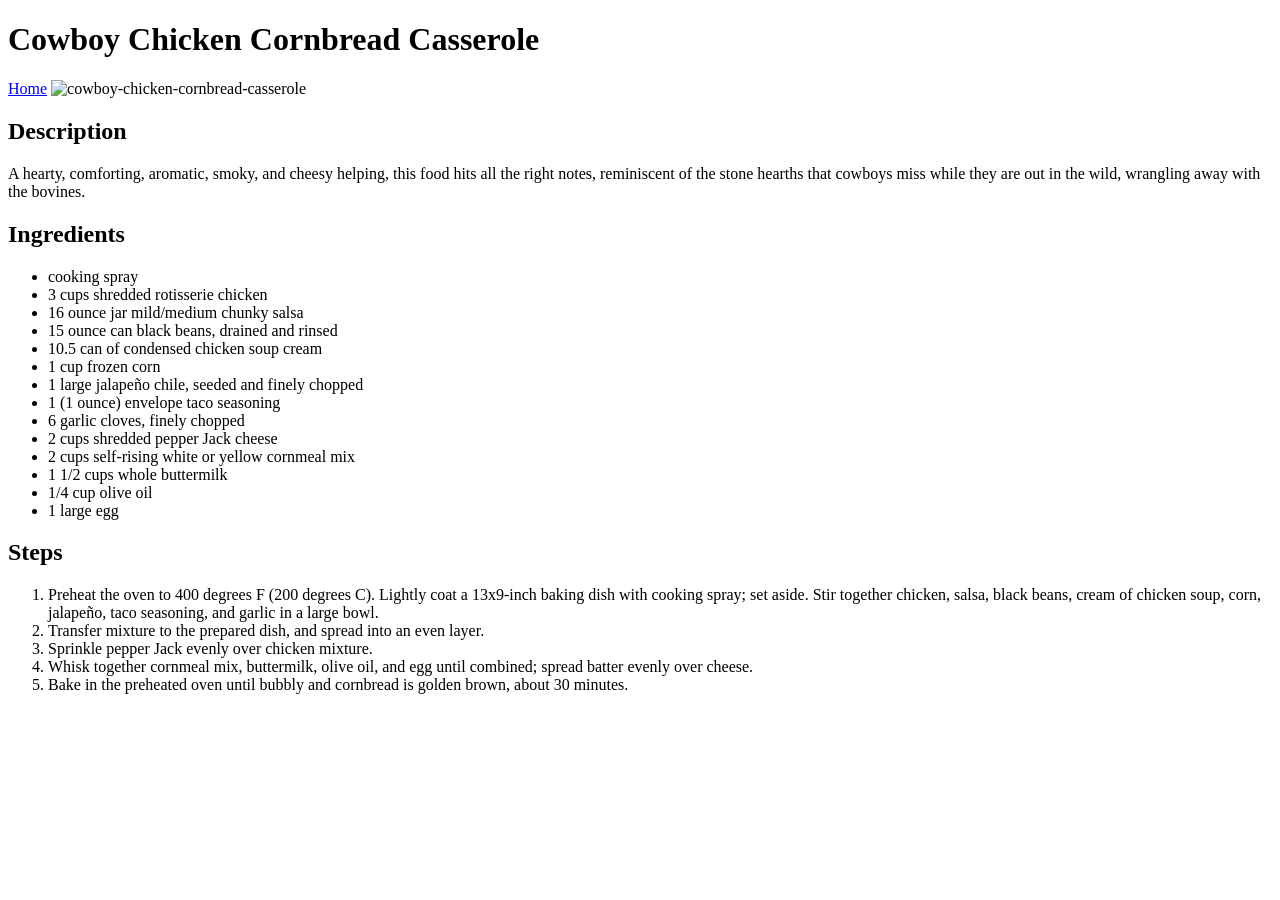
==== recipes/cowboy-chicken-cornbread-casserole.html @ 93ba4c52 "modified recipes and pages" ====
<!DOCTYPE html>
<html lang="en">
<head>
    <meta charset="UTF-8">
    <title>cowboy-chicken-cornbread-casserole</title>
</head>
<body>
    <h1>Cowboy Chicken Cornbread Casserole</h1>
    <a href="../index.html">Home</a>
    <img src="../images/cowboychickencasserole.jpg" alt="cowboy-chicken-cornbread-casserole">
    <h2>Description</h2>
    <p>A hearty, comforting, aromatic, smoky, and cheesy helping, this food hits all the right notes, reminiscent of the stone hearths that cowboys miss while they are out in the wild, wrangling away with the bovines.</p>
    <h2>Ingredients</h2>
    <ul>
        <li>cooking spray</li>
        <li>3 cups shredded rotisserie chicken</li>
        <li>16 ounce jar mild/medium chunky salsa</li>
        <li>15 ounce can black beans, drained and rinsed</li>
        <li>10.5 can of condensed chicken soup cream</li>
        <li>1 cup frozen corn</li>
        <li>1 large jalapeño chile, seeded and finely chopped</li>
        <li>1 (1 ounce) envelope taco seasoning</li>
        <li>6 garlic cloves, finely chopped</li>
        <li>2 cups shredded pepper Jack cheese</li>
        <li>2 cups self-rising white or yellow cornmeal mix</li>
        <li>1 1/2 cups whole buttermilk</li>
        <li>1/4 cup olive oil</li>
        <li>1 large egg</li>
    </ul>
    <h2>Steps</h2>
    <ol>
        <li>Preheat the oven to 400 degrees F (200 degrees C). Lightly coat a 13x9-inch baking dish with cooking spray; set aside. Stir together chicken, salsa, black beans, cream of chicken soup, corn, jalapeño, taco seasoning, and garlic in a large bowl.</li>
        <li>Transfer mixture to the prepared dish, and spread into an even layer.</li>
        <li>Sprinkle pepper Jack evenly over chicken mixture.</li>
        <li>Whisk together cornmeal mix, buttermilk, olive oil, and egg until combined; spread batter evenly over cheese. </li>
        <li>Bake in the preheated oven until bubbly and cornbread is golden brown, about 30 minutes.</li>
    </ol>
</body>
</html>
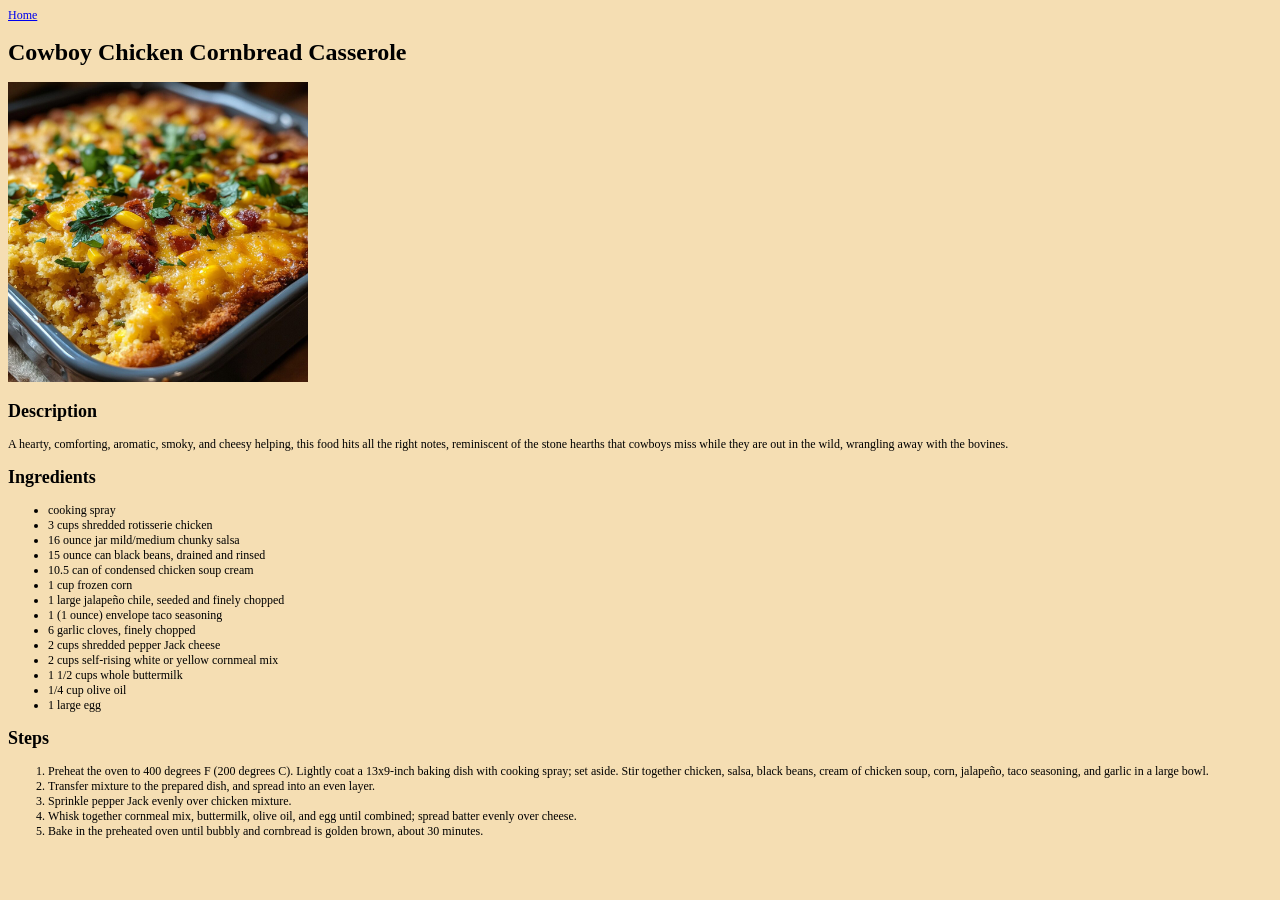
==== commit ebe30fc0: "added styling via external css" ====
--- a/recipes/cowboy-chicken-cornbread-casserole.html
+++ b/recipes/cowboy-chicken-cornbread-casserole.html
@@ -3,10 +3,11 @@
 <head>
     <meta charset="UTF-8">
     <title>cowboy-chicken-cornbread-casserole</title>
+     <link rel="stylesheet" href="../styles.css">
 </head>
 <body>
+    <a href="../index.html">Home</a>
     <h1>Cowboy Chicken Cornbread Casserole</h1>
-    <a href="../index.html">Home</a>
     <img src="../images/cowboychickencasserole.jpg" alt="cowboy-chicken-cornbread-casserole">
     <h2>Description</h2>
     <p>A hearty, comforting, aromatic, smoky, and cheesy helping, this food hits all the right notes, reminiscent of the stone hearths that cowboys miss while they are out in the wild, wrangling away with the bovines.</p>
--- a/styles.css
+++ b/styles.css
@@ -0,0 +1,10 @@
+body {
+    font-size: 12px;
+    background-color: wheat;
+}
+
+
+img {
+    height: auto;
+    width: 300px;
+}
